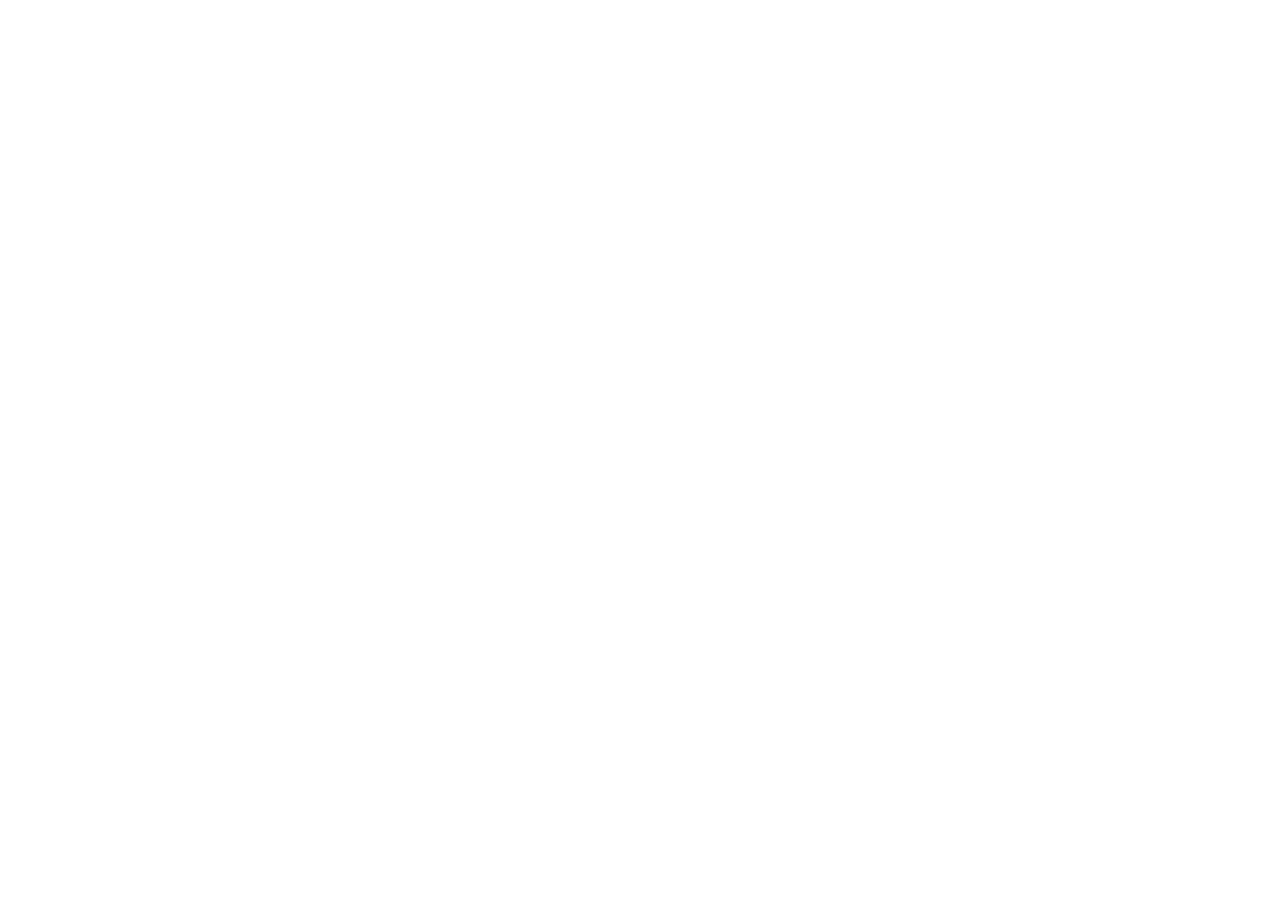
==== mellekoldal.html @ 3f8572fe "Alap tematika" ====
<!DOCTYPE html>
<html lang="hu">
<head>
    <meta charset="UTF-8">
    <meta name="viewport" content="width=device-width, initial-scale=1.0">
    <title>Document</title>
</head>
<body>
    <div class="flex-container"></div>
</body>
</html>
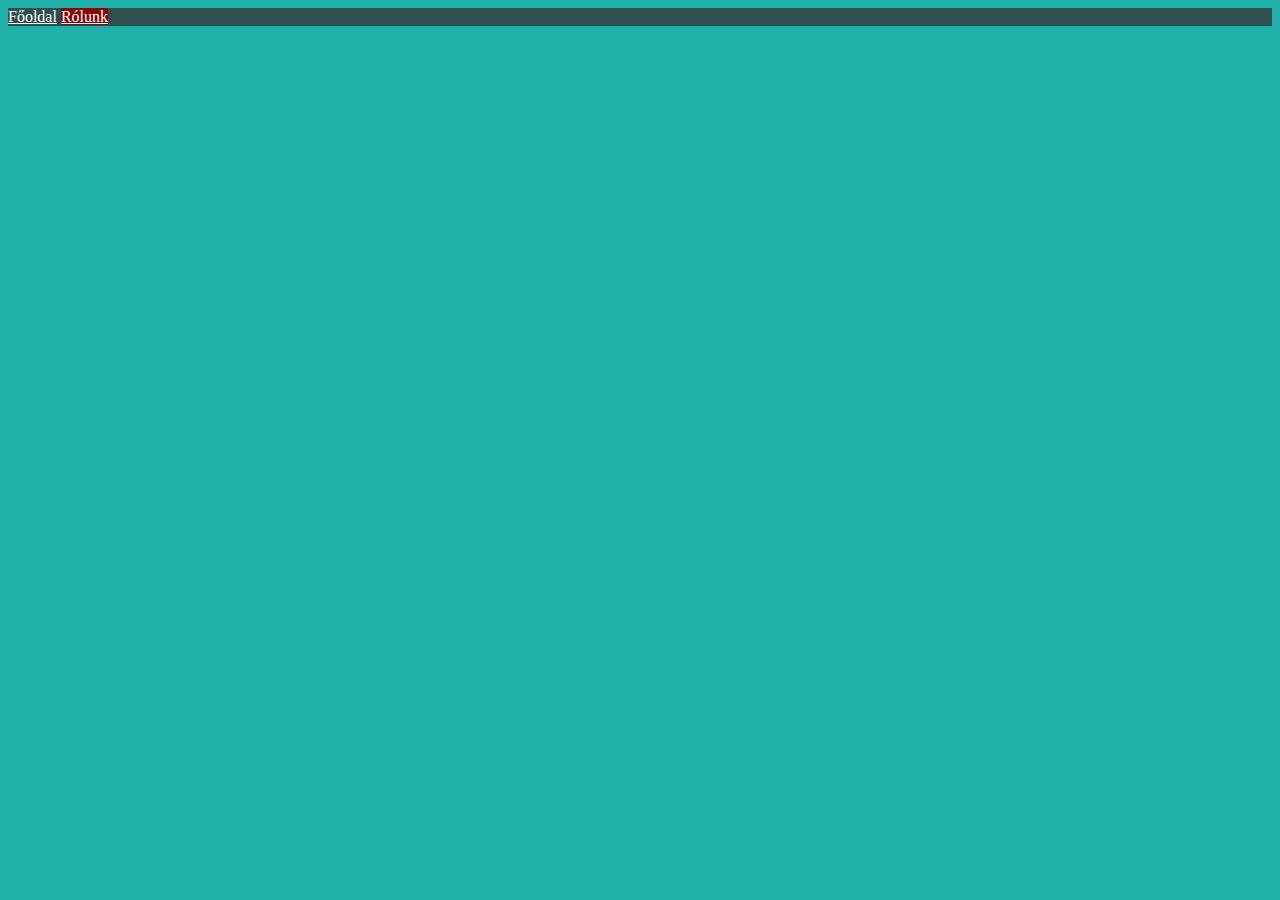
==== commit 1da3b3a5: "Eddig jutottam 11:28" ====
--- a/mellekoldal.html
+++ b/mellekoldal.html
@@ -1,11 +1,18 @@
 <!DOCTYPE html>
 <html lang="hu">
+
 <head>
     <meta charset="UTF-8">
     <meta name="viewport" content="width=device-width, initial-scale=1.0">
+    <link rel="stylesheet" href="css/mellek.css">
     <title>Document</title>
 </head>
+
 <body>
-    <div class="flex-container"></div>
+    <nav>
+        <a id="Fooldal" href="index.html">Főoldal</a>
+        <a id="Mellekoldal" href="mellekoldal.html">Rólunk</a>
+    </nav>
 </body>
+
 </html>--- a/css/mellek.css
+++ b/css/mellek.css
@@ -0,0 +1,38 @@
+body{
+    background-color: lightseagreen;
+}
+.flex-container{
+    display: flex;
+    flex-flow: row;
+    align-content: space-between; 
+}
+nav{
+  
+    background-color: darkslategray;
+    display: flexbox;
+}
+a{
+    color: white;
+    
+}
+a:active{
+    background-color:darkred;
+}
+a:hover{
+    background-color: darkgreen;
+}
+#Mellekoldal{
+    background-color: darkred;
+}
+.kepek{
+    background-repeat: no-repeat;
+    background-size: contain;
+    width: 500px;
+    height: 500px;
+}
+.kep1{
+    background-image: url(../img/epites-felujitas.hu_.17dec.jpg);
+}
+.kep2{
+    background-image: url(../img/letöltés.jpg);
+}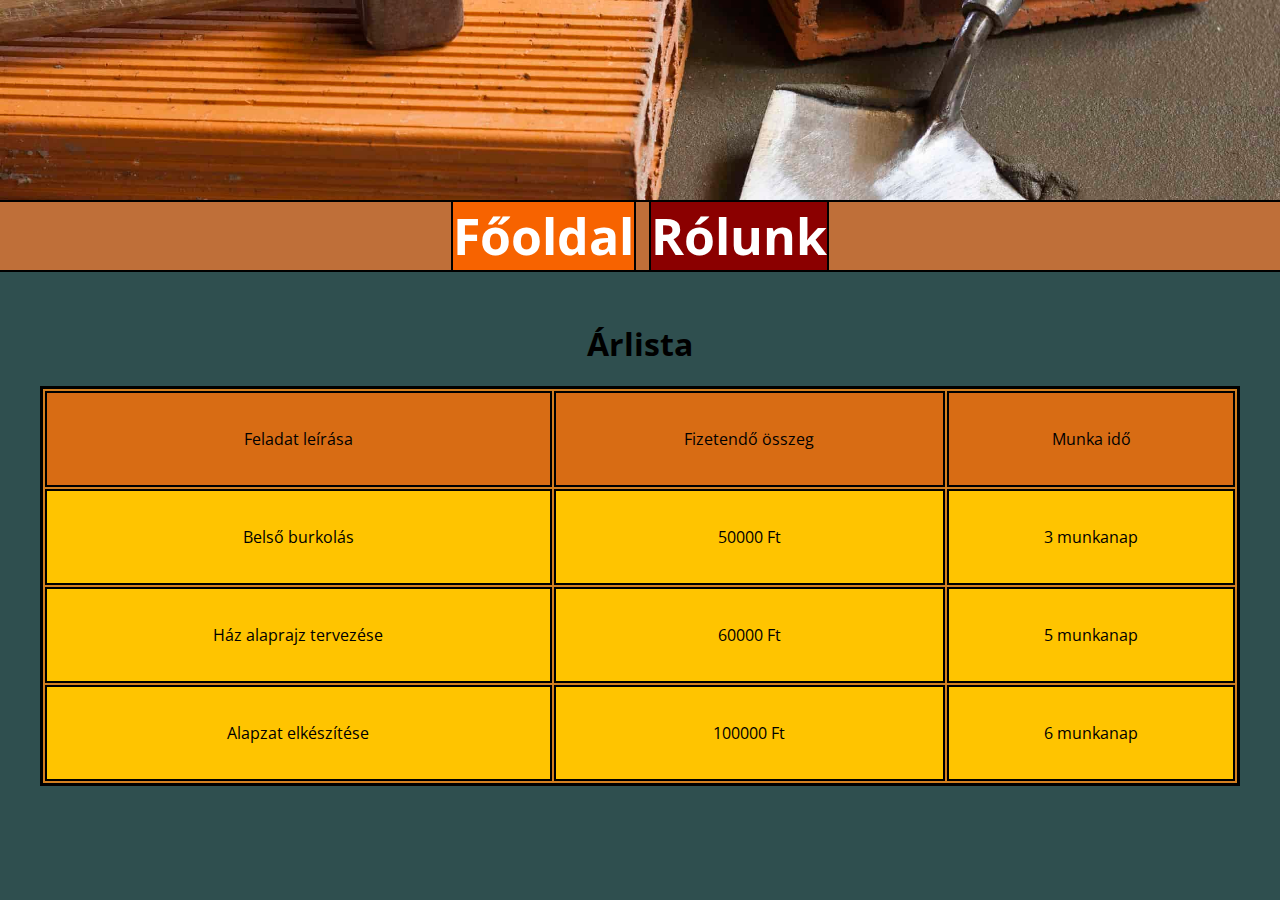
==== commit e41d3067: "Végleges verzió" ====
--- a/mellekoldal.html
+++ b/mellekoldal.html
@@ -5,14 +5,42 @@
     <meta charset="UTF-8">
     <meta name="viewport" content="width=device-width, initial-scale=1.0">
     <link rel="stylesheet" href="css/mellek.css">
-    <title>Document</title>
+    <title>Árjegyzék</title>
 </head>
 
 <body>
+    <div class="fejleckep"></div>
     <nav>
         <a id="Fooldal" href="index.html">Főoldal</a>
         <a id="Mellekoldal" href="mellekoldal.html">Rólunk</a>
     </nav>
+
+
+    <h1>Árlista</h1>
+    <table>
+        <tr>
+            <td>Feladat leírása</td>
+            <td>Fizetendő összeg</td>
+            <td>Munka idő</td>
+        </tr>
+        <tr>
+            <td>Belső burkolás</td>
+            <td>50000 Ft</td>
+            <td>3 munkanap</td>
+        </tr>
+        <tr>
+            <td>Ház alaprajz tervezése</td>
+            <td>60000 Ft</td>
+            <td>5 munkanap</td>
+        </tr>
+        <tr>
+            <td>Alapzat elkészítése</td>
+            <td>100000 Ft</td>
+            <td>6 munkanap</td>
+        </tr>
+    </table>
+
+
 </body>
 
 </html>--- a/css/mellek.css
+++ b/css/mellek.css
@@ -1,38 +1,91 @@
+
+@import url('https://fonts.googleapis.com/css2?family=Open+Sans:wght@600&display=swap');
+
+html, body {
+    padding: 0px;
+    margin : 0px;
+    min-width: 100vw;
+    font-family: 'Open Sans', sans-serif;
+}
+
+
+html, body {
+    padding: 0px;
+    margin : 0px;
+    min-width: 100vw;
+}
+
 body{
-    background-color: lightseagreen;
+    background-color: darkslategrey;
+    text-align: center;
 }
 .flex-container{
     display: flex;
     flex-flow: row;
     align-content: space-between; 
+    flex-wrap: wrap;
+    flex-basis: auto;
+    justify-content: space-evenly;
+}
+.fejleckep{
+    background-image: url(../img/komuves-1.jpg);
+    width: 100%;
+    height: 200px;
+    background-repeat: no-repeat;
+    background-position: center;
+    background-size: cover;
+}
+ul{
+    list-style: square;
+    list-style-position: inside;
+    
 }
 nav{
-  
-    background-color: darkslategray;
-    display: flexbox;
+    font-weight: bold;
+    background-color:#bf6f39;
+    font-size: 50px;
+    border-top: 2px solid black;
+    border-bottom:2px solid black ;
+    margin-bottom: 50px;
 }
 a{
+    background-color: #f76300;
     color: white;
-    
+    text-decoration: none;
+    transition: 250ms ease-in-out ;
+    border: 2px solid black;
 }
 a:active{
     background-color:darkred;
 }
 a:hover{
     background-color: darkgreen;
+    text-shadow: 2px 2px black;
+    transition: 250ms ease-in-out ;
 }
 #Mellekoldal{
     background-color: darkred;
 }
-.kepek{
-    background-repeat: no-repeat;
-    background-size: contain;
-    width: 500px;
-    height: 500px;
+#Mellekoldal:hover{
+    background-color:darkgreen;
 }
-.kep1{
-    background-image: url(../img/epites-felujitas.hu_.17dec.jpg);
+
+.flex-container>img{
+    height: 250px;
+    width: 250px;   
 }
-.kep2{
-    background-image: url(../img/letöltés.jpg);
+table{
+    width: 1200px;
+    height: 400px;
+    background-color: rgb(211, 127, 32);
+    border: 3px solid black;
+    margin-left: auto;
+    margin-right: auto;
+}
+td{
+    border: 2px solid black;
+    background-color: rgb(255, 196, 0);
+}
+tr:first-child>td{
+    background-color: rgb(216, 108, 20);
 }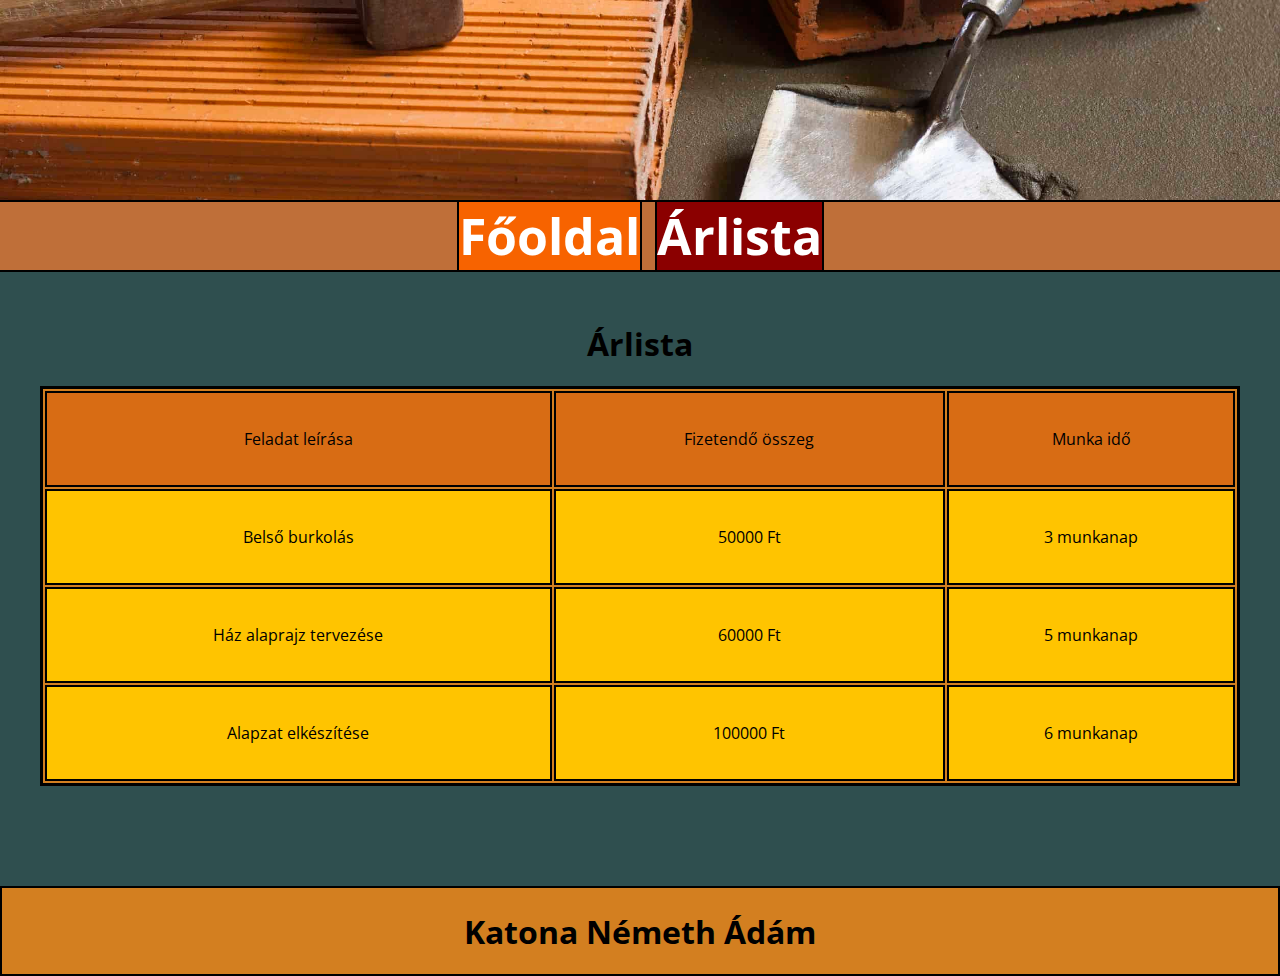
==== commit f8edc82b: "Footer Hozzáadva" ====
--- a/mellekoldal.html
+++ b/mellekoldal.html
@@ -12,7 +12,7 @@
     <div class="fejleckep"></div>
     <nav>
         <a id="Fooldal" href="index.html">Főoldal</a>
-        <a id="Mellekoldal" href="mellekoldal.html">Rólunk</a>
+        <a id="Mellekoldal" href="mellekoldal.html">Árlista</a>
     </nav>
 
 
@@ -40,6 +40,9 @@
         </tr>
     </table>
 
+    <footer>
+        <h1>Katona Németh Ádám</h1>
+    </footer>
 
 </body>
 
--- a/css/mellek.css
+++ b/css/mellek.css
@@ -88,4 +88,10 @@
 }
 tr:first-child>td{
     background-color: rgb(216, 108, 20);
+}
+footer{
+    background-color:rgb(211, 127, 32) ;
+    margin-top: 100px;
+    border: 2px solid black;
+    
 }